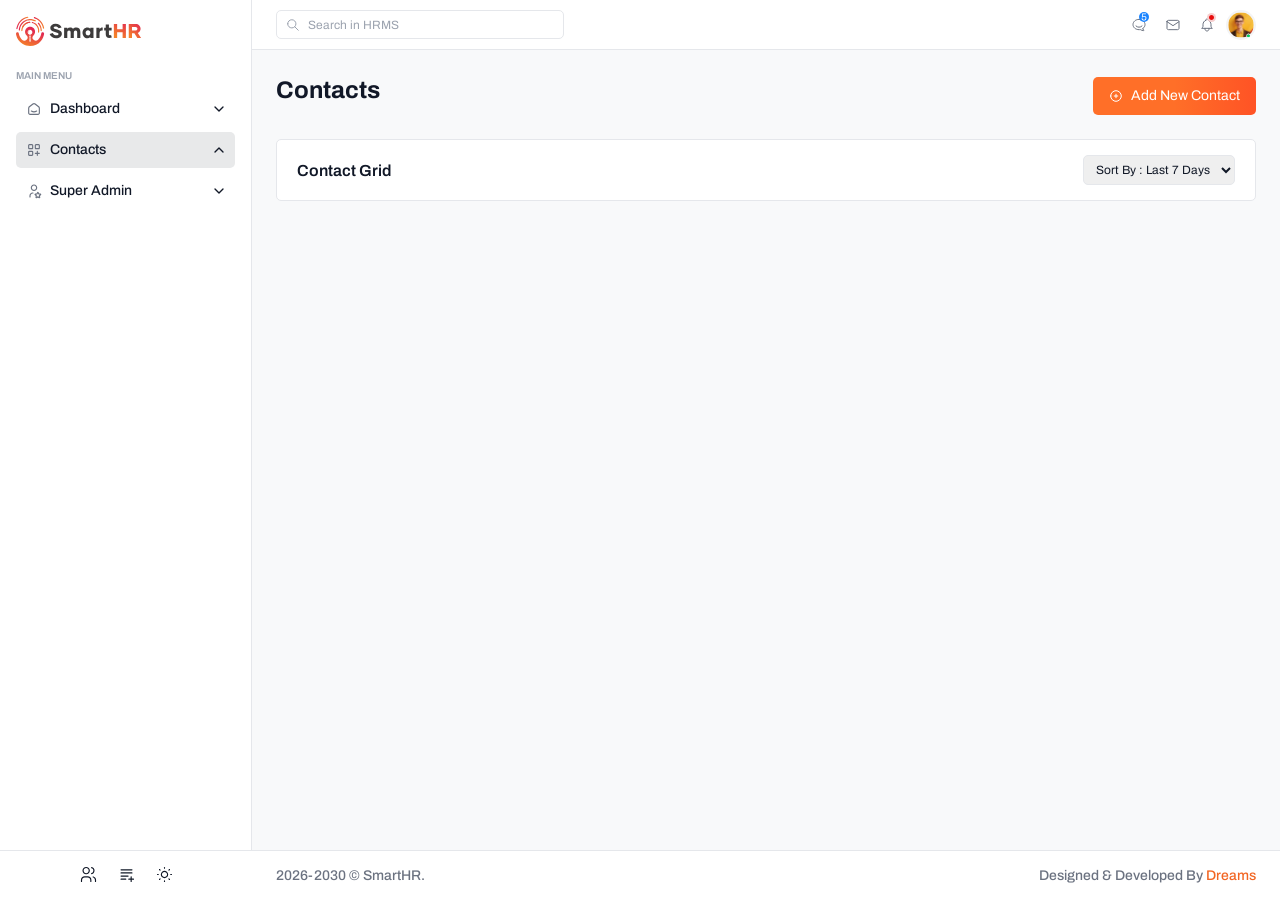
==== contact.html @ 2fd4a00e "asadbek contactni kamchiligini bitirdi" ====
<!DOCTYPE html>
<html lang="en">

<head>
    <meta charset="UTF-8">
    <meta name="viewport" content="width=device-width, initial-scale=1.0">
    <title>Contact</title>
    <link rel="stylesheet" href="./css/navbar.css">
    <link rel="stylesheet" href="./css/contact.css">
    <link rel="stylesheet" href="./fonts/font.css">
</head>

<body>
    <header>
        <div class="right">
            <div class="inputBox">
                <img src="./assets/icons/search (1).svg" alt="">
                <input type="text" placeholder="Search in HRMS">
            </div>
        </div>
        <div class="left">
            <div class="icons">
                <img src="./assets/icons/Chat.svg" alt="">
                <img src="./assets/icons/Inbox.svg" alt="">
                <img src="./assets/icons/Notification.svg" alt="">
                <img src="./assets/icons/Avatar With Dot Badges.svg" alt="">
            </div>
        </div>
    </header>
    <nav>
        <img src="./assets/icons/Logo (1).svg" alt="">

        <div class="main_menu">
            <p>MAIN MENU</p>

            <ul>
                <li>
                    <a href="./dashboard.html">
                        <img src="./assets/icons/dashboard (2).svg" alt="">
                        <span>Dashboard</span>
                        <img src="./assets/icons/chevron-down.svg" alt="">
                    </a>
                </li>
                <li class="active">
                    <a href="./contact.html">
                        <img src="./assets/icons/contacts.svg" alt="">
                        <span>Contacts</span>
                        <img src="./assets/icons/chevron-down.svg" alt="">
                    </a>
                </li>
                <li>
                    <a href="./superadmin.html">
                        <img src="./assets/icons/superadmin.svg" alt="">
                        <span>Super Admin</span>
                        <img src="./assets/icons/chevron-down.svg" alt="">
                    </a>
                </li>
            </ul>
        </div>
    </nav>

    <main>
        <div class="titlewrapper">
            <h2>Contacts</h2>
            <button id="add"><img src="./assets/icons/circle-plus.svg" alt="">Add New Contact</button>
        </div>

        <div class="contactControl">
            <h5>Contact Grid</h5>
            <select name="" id="">
                <option value="">Sort By : Last 7 Days</option>
            </select>

        </div>

        <div class="cardWrapper">
        </div>
    </main>

    <footer class="footer-1">
        <div class="icons">
            <img src="./assets/icons/Inbox (1).svg" alt="">
            <img src="./assets/icons/Inbox (2).svg" alt="">
            <img src="assets/icons/Applications.svg" alt="">
        </div>
    </footer>
    <footer class="footer-2">
        <p>2026-2030 &copy; SmartHR.</p>
        <p>Designed & Developed By <span>Dreams</span></p>
    </footer>

    <div class="modal">
        <div class="titleWrapper">
            <p>Create a contact</p>
        </div>

        <div class="form">
            <div class="box">
                <label>Full name</label>
                <input class="fUllName" type="text" placeholder="Ali Valiyev">
            </div>

            <div class="box">
                <label>Department</label>
                <input class="Department" type="text" placeholder="Senior  Manager">
            </div>

            <div class="box">
                <label>Phone number</label>
                <input class="phoneNumber" type="number" placeholder="997770707">
            </div>
            <div class="box">
                <label>Email</label>
                <input class="email" type="email" placeholder="darlee@example.com">
            </div>
            <div class="box">
                <label>Address</label>
                <input type="text" placeholder="Germany">
            </div>

            <div class="box">
                <label>Image</label>
                <input class="imageInput" type="file" placeholder="enter your image">
            </div>


            <div class="box">
                <button id="close">CLose</button>
                <button id="submit">Submit</button>
            </div>
        </div>
    </div>

    <div class="blur"></div>

    <script src="./js/contact.js"></script>
</body>

</html>
---- css/navbar.css ----
* {
    margin: 0;
    padding: 0;
    box-sizing: border-box;
}

body {
    height: 100vh;
    display: grid;
    grid-template-columns: 252px 1fr;
    grid-template-rows: 50px 1fr 50px;
    /* font-family: sans-serif; */
}

header {
    width: 100%;
    border-bottom: 1px solid #E5E7EB;
    display: flex;
    align-items: center;
    justify-content: space-between;
    padding: 10px 24px;
}

header .right .inputBox {
    position: relative;
}

header .right .inputBox input {
    width: 288px;
    padding: 6px 10px 6px 31px;
    border-radius: 5px;
    border: 1px solid #E5E7EB;
    outline: none;

}

header .right .inputBox input::placeholder{
    color: #9CA3AF;
    font-size: 12px;
    font-weight: 400;
    font-family: "Archivo", sans-serif;
}

header .right .inputBox img {
    width: 14px;
    position: absolute;
    top: 50%;
    left: 10px;
    transform: translateY(-50%);
}

header .left .icons {
    display: flex;
    align-items: center;
    justify-content: center;
    gap: 4px;
}

header .left .icons img {
    width: 30px;
    cursor: pointer;
}

nav {
    padding: 16px;
    grid-row: 1/3;
    border-right: 1px solid #E5E7EB;
    display: flex;
    flex-direction: column;
    gap: 24px;

}

nav img {
    width: 126px;
    cursor: pointer;
}

nav .main_menu p {
    font-family: "Archivo", sans-serif;
    font-size: 10px;
    font-weight: 600;
    color: #9CA3AF;
    margin-bottom: 10px;
}

nav .main_menu ul {
    display: flex;
    flex-direction: column;
    gap: 5px;
    list-style-type: none;
}

nav .main_menu ul .active{
    background-color: #E8E9EA;
}

nav .main_menu ul li{
    border-radius: 5px;
    cursor: pointer;
}

nav .main_menu ul li:hover{
    background-color: #E8E9EA;
}

nav .main_menu ul a {
    position: relative;
    display: flex;
    align-items: center;
    gap: 8px;
    font-family: "Archivo", sans-serif;
    text-decoration: none;
    font-size: 14px;
    font-weight: 500;
    color: #111827;
    padding: 10px;
}

nav .main_menu ul a img {
    width: 16px;
    transition: transform 0.4s;
}

nav .main_menu ul a img:last-child {
    position: absolute;
    right: 8px;
}

nav .main_menu ul .active a img:last-child{
    transform: rotate(-180deg);
}

.footer-1 {
    width: 100%;
    display: flex;
    align-items: center;
    justify-content: center;
    border-top: 1px solid #E5E7EB;
}

.footer-1 .icons img {
    width: 35px;
    cursor: pointer;
}

.footer-2 {
    padding: 8px 24px;
    width: 100%;
    border-top: 1px solid #E5E7EB;
    display: flex;
    align-items: center;
    justify-content: space-between;
}

.footer-2 p {
    font-family: "Archivo", sans-serif;
    color: #6B7280;
    font-size: 14px;
    font-weight: 500;
}

.footer-2 p span {
    font-family: "Archivo", sans-serif;
    font-size: 14px;
    font-weight: 500;
    color: #F26522;
}
---- css/contact.css ----
* {
    padding: 0;
    margin: 0;
    box-sizing: border-box;
    font-family: "Archivo", sans-serif;
}

main {
    background-color: #F8F9FA;
    padding: 27px 24px;
}

main .titlewrapper {
    display: flex;
    justify-content: space-between;
}

main .titlewrapper h2 {
    font-size: 24px;
    font-weight: 700;
    color: #111827;
}

main .titlewrapper button {
    background: linear-gradient(90deg, #FF6F28, #FF6F28, #FF5325);
    color: white;
    border: none;
    display: flex;
    align-items: center;
    justify-content: center;
    gap: 8px;
    padding: 7px 16px;
    border-radius: 5px;
    font-size: 14px;
    line-height: 24px;
    cursor: pointer;
}

main .titlewrapper button:hover {
    background: linear-gradient(90deg, #ff6214, #ff6214, #fb4d1d);
}

main .titlewrapper button img {
    font-size: 16px;
}

main .contactControl {
    margin: 24px 0 24px 0;
    width: 100%;
    padding: 15px 20px;
    background: #fff;
    border: 1px solid #E5E7EB;
    border-radius: 5px;
    display: flex;
    align-items: center;
    justify-content: space-between;
}

main .contactControl h5 {
    font-size: 16px;
    font-weight: 600;
    color: #111827;
}

main .contactControl select {
    padding: 6px 8px;
    color: #111827;
    border: 1px solid #E5E7EB;
    font-size: 12px;
    line-height: 16px;
    font-weight: 400;
    border-radius: 5px;
    cursor: pointer;
}

main .cardWrapper {
    height: 60vh;
    display: grid;
    grid-template-columns: repeat(4, 1fr);
    gap: 24px;
    overflow: hidden;
    overflow-y: scroll;

}

main .cardWrapper .card {
    width: 270px;
    padding: 20px;
    background-color: #fff;
    border: 1px solid #E5E7EB;
    border-radius: 5px;
    transition: all 0.3s;
}

main .cardWrapper .card:hover{
    cursor: pointer;
    box-shadow: 0px 2px 8px 0px rgba(0, 0, 0, 0.09);
}

main .cardWrapper .card .avatar {
    display: flex;
    justify-content: space-between;
    align-items: start;
}

main .cardWrapper .card .avatar .check {
    cursor: pointer;
    border-radius: 5px;
}

main .cardWrapper .card .avatar .user img {
    border-radius: 50%;
    width: 58px;
}

main .cardWrapper .card .avatar img {
    cursor: pointer;

}

main .cardWrapper .card .avatar .user {
    display: flex;
    align-items: center;
    flex-direction: column;
}

main .cardWrapper .card .avatar .user h5 {
    margin-top: 8px;
    font-size: 16px;
    font-weight: 600;
    color: #111827;
}

main .cardWrapper .card .avatar .user p {
    margin-top: 5px;
    font-size: 10px;
    color: #FD3995;
    display: flex;
    justify-content: center;
    align-items: center;
    border-radius: 5px;
    width: 80px;
    height: 20px;
    background-color: #FFEDF6;
}

main .cardWrapper .card .address {
    margin-top: 16px;
    display: flex;
    flex-direction: column;
    gap: 6px;
}

main .cardWrapper .card .address p {
    font-size: 14px;
    display: flex;
    align-items: center;
    gap: 8px;
}

main .cardWrapper .card hr {
    margin: 18px 0 16px 0;
    border: 1px solid #E5E7EB;
}

main .cardWrapper .card .icons {
    display: flex;
    align-items: center;
    justify-content: space-between;
}

main .cardWrapper .card .icons .imags {
    display: flex;
    gap: 8px;

}

main .cardWrapper .card .icons .imags img {
    cursor: pointer;
}

main .cardWrapper .card .icons .imags img:first-child {
    padding: 4px;
    background-color: #FAE7E7;
    border-radius: 50%;
}

main .cardWrapper .card .icons .reyting {
    display: flex;
    align-items: center;
    gap: 8px;
}



.modal {
    display: none;
    width: 430px;
    border-radius: 12px;
    background-color: white;
    padding: 24px 28px;
    position: fixed;
    top: 50%;
    left: 50%;
    transform: translate(-50%, -50%);
    z-index: 10;
}

.blur {
    display: none;
    position: absolute;
    top: 0;
    left: 0;
    bottom: 0;
    right: 0;
    background: rgba(0, 0, 0, 0.6);
    

}

.modal .titleWrapper {
    display: flex;
    align-items: center;
    justify-content: space-between;
    margin-bottom: 28px;
}

.modal .titleWrapper p {
    font-size: 20px;
    font-weight: 300;

}

.modal .titleWrapper img {
    cursor: pointer;
}

.modal .form {
    display: flex;
    flex-direction: column;
    align-items: center;
    justify-content: start;
    gap: 16px;
}

.modal .form .box {
    width: 100%;
    display: flex;
    flex-direction: column;
    justify-content: center;
    gap: 4px;
}

.modal .form .box label {
    font-size: 13px;
    color: #151515;
    font-weight: 400;
}

.modal .form .box input,
.modal .form .box select {
    padding: 8px 16px;
    border: 1px solid #d1d1d1;
    border-radius: 5px;
    font-size: 13px;
}

.modal .form .box input::placeholder {
    color: #7b7b7f;
    font-weight: 200;
}

.modal .form .box:last-child {
    flex-direction: row;
    gap: 12px;
}

.modal .form .box:last-child button {
    width: 100%;
    background: blue;
    padding: 8px 7px;
    color: white;
    border: none;
    display: flex;
    align-items: center;
    justify-content: center;
    gap: 8px;
    padding: 7px 16px;
    border-radius: 5px;
    font-size: 14px;
    line-height: 24px;
    cursor: pointer;
}

.modal .form .box:last-child  button:first-child {
    background-color: white;
    border: 1px solid #1e5eff;
    color: #1856f4;

}
---- fonts/font.css ----
@import url('https://fonts.googleapis.com/css2?family=Archivo:ital,wght@0,100..900;1,100..900&display=swap');
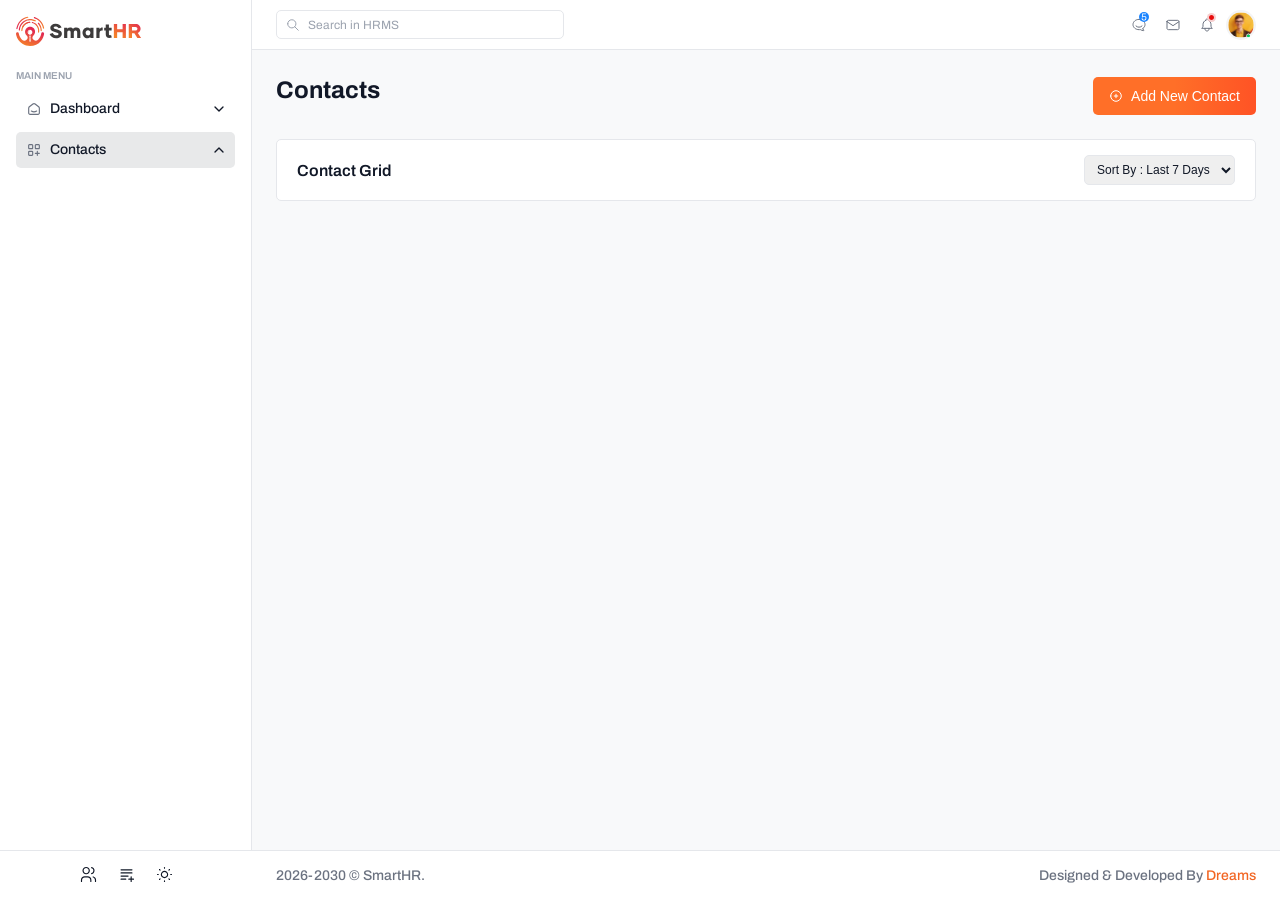
==== commit 43df1e77: "teacher contact.html sahifada kamchiliklarini to'g'riladi va yangi xususiyatlar qo'shdi." ====
--- a/contact.html
+++ b/contact.html
@@ -1,139 +1,135 @@
-<!DOCTYPE html>
+<!doctype html>
 <html lang="en">
+  <head>
+    <meta charset="UTF-8" />
+    <meta name="viewport" content="width=device-width, initial-scale=1.0" />
+    <title>Contact</title>
+    <link rel="stylesheet" href="./fonts/font.css" />
+    <link rel="stylesheet" href="./css/navbar.css" />
+    <link rel="stylesheet" href="./css/contact.css" />
+  </head>
 
-<head>
-    <meta charset="UTF-8">
-    <meta name="viewport" content="width=device-width, initial-scale=1.0">
-    <title>Contact</title>
-    <link rel="stylesheet" href="./css/navbar.css">
-    <link rel="stylesheet" href="./css/contact.css">
-    <link rel="stylesheet" href="./fonts/font.css">
-</head>
+  <body>
+    <header>
+      <div class="right">
+        <div class="inputBox">
+          <img src="./assets/icons/search (1).svg" alt="" />
+          <input type="text" placeholder="Search in HRMS" />
+        </div>
+      </div>
+      <div class="left">
+        <div class="icons">
+          <img src="./assets/icons/Chat.svg" alt="" />
+          <img src="./assets/icons/Inbox.svg" alt="" />
+          <img src="./assets/icons/Notification.svg" alt="" />
+          <img src="./assets/icons/Avatar With Dot Badges.svg" alt="" />
+        </div>
+      </div>
+    </header>
 
-<body>
-    <header>
-        <div class="right">
-            <div class="inputBox">
-                <img src="./assets/icons/search (1).svg" alt="">
-                <input type="text" placeholder="Search in HRMS">
-            </div>
-        </div>
-        <div class="left">
-            <div class="icons">
-                <img src="./assets/icons/Chat.svg" alt="">
-                <img src="./assets/icons/Inbox.svg" alt="">
-                <img src="./assets/icons/Notification.svg" alt="">
-                <img src="./assets/icons/Avatar With Dot Badges.svg" alt="">
-            </div>
-        </div>
-    </header>
     <nav>
-        <img src="./assets/icons/Logo (1).svg" alt="">
+      <img src="./assets/icons/Logo (1).svg" alt="" />
 
-        <div class="main_menu">
-            <p>MAIN MENU</p>
+      <div class="main_menu">
+        <p>MAIN MENU</p>
 
-            <ul>
-                <li>
-                    <a href="./dashboard.html">
-                        <img src="./assets/icons/dashboard (2).svg" alt="">
-                        <span>Dashboard</span>
-                        <img src="./assets/icons/chevron-down.svg" alt="">
-                    </a>
-                </li>
-                <li class="active">
-                    <a href="./contact.html">
-                        <img src="./assets/icons/contacts.svg" alt="">
-                        <span>Contacts</span>
-                        <img src="./assets/icons/chevron-down.svg" alt="">
-                    </a>
-                </li>
-                <li>
-                    <a href="./superadmin.html">
-                        <img src="./assets/icons/superadmin.svg" alt="">
-                        <span>Super Admin</span>
-                        <img src="./assets/icons/chevron-down.svg" alt="">
-                    </a>
-                </li>
-            </ul>
-        </div>
+        <ul>
+          <li>
+            <a href="./dashboard.html">
+              <img src="./assets/icons/dashboard (2).svg" alt="" />
+              <span>Dashboard</span>
+              <img src="./assets/icons/chevron-down.svg" alt="" />
+            </a>
+          </li>
+          <li class="active">
+            <a href="./contact.html">
+              <img src="./assets/icons/contacts.svg" alt="" />
+              <span>Contacts</span>
+              <img src="./assets/icons/chevron-down.svg" alt="" />
+            </a>
+          </li>
+        </ul>
+      </div>
     </nav>
 
-    <main>
-        <div class="titlewrapper">
-            <h2>Contacts</h2>
-            <button id="add"><img src="./assets/icons/circle-plus.svg" alt="">Add New Contact</button>
-        </div>
+    <main id="main">
+      <div class="titlewrapper">
+        <h2>Contacts</h2>
+        <button id="add">
+          <img src="./assets/icons/circle-plus.svg" alt="" />Add New Contact
+        </button>
+      </div>
 
-        <div class="contactControl">
-            <h5>Contact Grid</h5>
-            <select name="" id="">
-                <option value="">Sort By : Last 7 Days</option>
-            </select>
+      <div class="contactControl">
+        <h5>Contact Grid</h5>
+        <select name="" id="">
+          <option value="">Sort By : Last 7 Days</option>
+        </select>
+      </div>
 
-        </div>
-
-        <div class="cardWrapper">
-        </div>
+      <div class="cardWrapper"></div>
     </main>
 
     <footer class="footer-1">
-        <div class="icons">
-            <img src="./assets/icons/Inbox (1).svg" alt="">
-            <img src="./assets/icons/Inbox (2).svg" alt="">
-            <img src="assets/icons/Applications.svg" alt="">
-        </div>
+      <div class="icons">
+        <img src="./assets/icons/Inbox (1).svg" alt="" />
+        <img src="./assets/icons/Inbox (2).svg" alt="" />
+        <img src="assets/icons/Applications.svg" alt="" />
+      </div>
     </footer>
+
     <footer class="footer-2">
-        <p>2026-2030 &copy; SmartHR.</p>
-        <p>Designed & Developed By <span>Dreams</span></p>
+      <p>2026-2030 &copy; SmartHR.</p>
+      <p>Designed & Developed By <span>Dreams</span></p>
     </footer>
 
     <div class="modal">
-        <div class="titleWrapper">
-            <p>Create a contact</p>
+      <div class="titleWrapper">
+        <p>Create a contact</p>
+      </div>
+
+      <div class="form">
+        <div class="box">
+          <label>Full name</label>
+          <input class="fUllName" type="text" placeholder="Ali Valiyev" />
         </div>
 
-        <div class="form">
-            <div class="box">
-                <label>Full name</label>
-                <input class="fUllName" type="text" placeholder="Ali Valiyev">
-            </div>
+        <div class="box">
+          <label>Department</label>
+          <input class="Department" type="text" placeholder="Senior  Manager" />
+        </div>
 
-            <div class="box">
-                <label>Department</label>
-                <input class="Department" type="text" placeholder="Senior  Manager">
-            </div>
+        <div class="box">
+          <label>Phone number</label>
+          <input class="phoneNumber" type="number" placeholder="997770707" />
+        </div>
+        <div class="box">
+          <label>Email</label>
+          <input class="email" type="email" placeholder="darlee@example.com" />
+        </div>
+        <div class="box">
+          <label>Address</label>
+          <input class="address" type="text" placeholder="Germany" />
+        </div>
 
-            <div class="box">
-                <label>Phone number</label>
-                <input class="phoneNumber" type="number" placeholder="997770707">
-            </div>
-            <div class="box">
-                <label>Email</label>
-                <input class="email" type="email" placeholder="darlee@example.com">
-            </div>
-            <div class="box">
-                <label>Address</label>
-                <input type="text" placeholder="Germany">
-            </div>
+        <div class="box">
+          <label>Image</label>
+          <input
+            class="imageInput"
+            type="file"
+            placeholder="enter your image"
+          />
+        </div>
 
-            <div class="box">
-                <label>Image</label>
-                <input class="imageInput" type="file" placeholder="enter your image">
-            </div>
-
-
-            <div class="box">
-                <button id="close">CLose</button>
-                <button id="submit">Submit</button>
-            </div>
+        <div class="box">
+          <button id="close">CLose</button>
+          <button id="submit">Submit</button>
         </div>
+      </div>
     </div>
 
     <div class="blur"></div>
 
     <script src="./js/contact.js"></script>
-</body>
-
-</html>+  </body>
+</html>
--- a/fonts/font.css
+++ b/fonts/font.css
@@ -1 +1,5 @@
-@import url('https://fonts.googleapis.com/css2?family=Archivo:ital,wght@0,100..900;1,100..900&display=swap');+@import url("https://fonts.googleapis.com/css2?family=Archivo:ital,wght@0,100..900;1,100..900&display=swap");
+
+body {
+  font-family: "Archivo", sans-serif;
+}
--- a/css/navbar.css
+++ b/css/navbar.css
@@ -1,168 +1,165 @@
 * {
-    margin: 0;
-    padding: 0;
-    box-sizing: border-box;
+  margin: 0;
+  padding: 0;
+  box-sizing: border-box;
 }
 
 body {
-    height: 100vh;
-    display: grid;
-    grid-template-columns: 252px 1fr;
-    grid-template-rows: 50px 1fr 50px;
-    /* font-family: sans-serif; */
+  height: 100vh;
+  display: grid;
+  grid-template-columns: 252px 1fr;
+  grid-template-rows: 50px 1fr 50px;
 }
 
 header {
-    width: 100%;
-    border-bottom: 1px solid #E5E7EB;
-    display: flex;
-    align-items: center;
-    justify-content: space-between;
-    padding: 10px 24px;
+  width: 100%;
+  border-bottom: 1px solid #e5e7eb;
+  display: flex;
+  align-items: center;
+  justify-content: space-between;
+  padding: 10px 24px;
 }
 
 header .right .inputBox {
-    position: relative;
+  position: relative;
 }
 
 header .right .inputBox input {
-    width: 288px;
-    padding: 6px 10px 6px 31px;
-    border-radius: 5px;
-    border: 1px solid #E5E7EB;
-    outline: none;
-
+  width: 288px;
+  padding: 6px 10px 6px 31px;
+  border-radius: 5px;
+  border: 1px solid #e5e7eb;
+  outline: none;
 }
 
-header .right .inputBox input::placeholder{
-    color: #9CA3AF;
-    font-size: 12px;
-    font-weight: 400;
-    font-family: "Archivo", sans-serif;
+header .right .inputBox input::placeholder {
+  color: #9ca3af;
+  font-size: 12px;
+  font-weight: 400;
+  font-family: "Archivo", sans-serif;
 }
 
 header .right .inputBox img {
-    width: 14px;
-    position: absolute;
-    top: 50%;
-    left: 10px;
-    transform: translateY(-50%);
+  width: 14px;
+  position: absolute;
+  top: 50%;
+  left: 10px;
+  transform: translateY(-50%);
 }
 
 header .left .icons {
-    display: flex;
-    align-items: center;
-    justify-content: center;
-    gap: 4px;
+  display: flex;
+  align-items: center;
+  justify-content: center;
+  gap: 4px;
 }
 
 header .left .icons img {
-    width: 30px;
-    cursor: pointer;
+  width: 30px;
+  cursor: pointer;
 }
 
 nav {
-    padding: 16px;
-    grid-row: 1/3;
-    border-right: 1px solid #E5E7EB;
-    display: flex;
-    flex-direction: column;
-    gap: 24px;
-
+  padding: 16px;
+  grid-row: 1/3;
+  border-right: 1px solid #e5e7eb;
+  display: flex;
+  flex-direction: column;
+  gap: 24px;
 }
 
 nav img {
-    width: 126px;
-    cursor: pointer;
+  width: 126px;
+  cursor: pointer;
 }
 
 nav .main_menu p {
-    font-family: "Archivo", sans-serif;
-    font-size: 10px;
-    font-weight: 600;
-    color: #9CA3AF;
-    margin-bottom: 10px;
+  font-family: "Archivo", sans-serif;
+  font-size: 10px;
+  font-weight: 600;
+  color: #9ca3af;
+  margin-bottom: 10px;
 }
 
 nav .main_menu ul {
-    display: flex;
-    flex-direction: column;
-    gap: 5px;
-    list-style-type: none;
+  display: flex;
+  flex-direction: column;
+  gap: 5px;
+  list-style-type: none;
 }
 
-nav .main_menu ul .active{
-    background-color: #E8E9EA;
+nav .main_menu ul .active {
+  background-color: #e8e9ea;
 }
 
-nav .main_menu ul li{
-    border-radius: 5px;
-    cursor: pointer;
+nav .main_menu ul li {
+  border-radius: 5px;
+  cursor: pointer;
 }
 
-nav .main_menu ul li:hover{
-    background-color: #E8E9EA;
+nav .main_menu ul li:hover {
+  background-color: #e8e9ea;
 }
 
 nav .main_menu ul a {
-    position: relative;
-    display: flex;
-    align-items: center;
-    gap: 8px;
-    font-family: "Archivo", sans-serif;
-    text-decoration: none;
-    font-size: 14px;
-    font-weight: 500;
-    color: #111827;
-    padding: 10px;
+  position: relative;
+  display: flex;
+  align-items: center;
+  gap: 8px;
+  font-family: "Archivo", sans-serif;
+  text-decoration: none;
+  font-size: 14px;
+  font-weight: 500;
+  color: #111827;
+  padding: 10px;
 }
 
 nav .main_menu ul a img {
-    width: 16px;
-    transition: transform 0.4s;
+  width: 16px;
+  transition: transform 0.4s;
 }
 
 nav .main_menu ul a img:last-child {
-    position: absolute;
-    right: 8px;
+  position: absolute;
+  right: 8px;
 }
 
-nav .main_menu ul .active a img:last-child{
-    transform: rotate(-180deg);
+nav .main_menu ul .active a img:last-child {
+  transform: rotate(-180deg);
 }
 
 .footer-1 {
-    width: 100%;
-    display: flex;
-    align-items: center;
-    justify-content: center;
-    border-top: 1px solid #E5E7EB;
+  width: 100%;
+  display: flex;
+  align-items: center;
+  justify-content: center;
+  border-top: 1px solid #e5e7eb;
 }
 
 .footer-1 .icons img {
-    width: 35px;
-    cursor: pointer;
+  width: 35px;
+  cursor: pointer;
 }
 
 .footer-2 {
-    padding: 8px 24px;
-    width: 100%;
-    border-top: 1px solid #E5E7EB;
-    display: flex;
-    align-items: center;
-    justify-content: space-between;
+  padding: 8px 24px;
+  width: 100%;
+  border-top: 1px solid #e5e7eb;
+  display: flex;
+  align-items: center;
+  justify-content: space-between;
 }
 
 .footer-2 p {
-    font-family: "Archivo", sans-serif;
-    color: #6B7280;
-    font-size: 14px;
-    font-weight: 500;
+  font-family: "Archivo", sans-serif;
+  color: #6b7280;
+  font-size: 14px;
+  font-weight: 500;
 }
 
 .footer-2 p span {
-    font-family: "Archivo", sans-serif;
-    font-size: 14px;
-    font-weight: 500;
-    color: #F26522;
-}+  font-family: "Archivo", sans-serif;
+  font-size: 14px;
+  font-weight: 500;
+  color: #f26522;
+}
--- a/css/contact.css
+++ b/css/contact.css
@@ -1,300 +1,303 @@
 * {
-    padding: 0;
-    margin: 0;
-    box-sizing: border-box;
-    font-family: "Archivo", sans-serif;
+  padding: 0;
+  margin: 0;
+  box-sizing: border-box;
 }
 
 main {
-    background-color: #F8F9FA;
-    padding: 27px 24px;
+  background-color: #f8f9fa;
+  padding: 27px 24px;
+  overflow-y: scroll;
 }
 
 main .titlewrapper {
-    display: flex;
-    justify-content: space-between;
+  display: flex;
+  justify-content: space-between;
 }
 
 main .titlewrapper h2 {
-    font-size: 24px;
-    font-weight: 700;
-    color: #111827;
+  font-size: 24px;
+  font-weight: 700;
+  color: #111827;
 }
 
 main .titlewrapper button {
-    background: linear-gradient(90deg, #FF6F28, #FF6F28, #FF5325);
-    color: white;
-    border: none;
-    display: flex;
-    align-items: center;
-    justify-content: center;
-    gap: 8px;
-    padding: 7px 16px;
-    border-radius: 5px;
-    font-size: 14px;
-    line-height: 24px;
-    cursor: pointer;
+  background: linear-gradient(90deg, #ff6f28, #ff6f28, #ff5325);
+  color: white;
+  border: none;
+  display: flex;
+  align-items: center;
+  justify-content: center;
+  gap: 8px;
+  padding: 7px 16px;
+  border-radius: 5px;
+  font-size: 14px;
+  line-height: 24px;
+  cursor: pointer;
 }
 
 main .titlewrapper button:hover {
-    background: linear-gradient(90deg, #ff6214, #ff6214, #fb4d1d);
+  background: linear-gradient(90deg, #ff6214, #ff6214, #fb4d1d);
 }
 
 main .titlewrapper button img {
-    font-size: 16px;
+  font-size: 16px;
 }
 
 main .contactControl {
-    margin: 24px 0 24px 0;
-    width: 100%;
-    padding: 15px 20px;
-    background: #fff;
-    border: 1px solid #E5E7EB;
-    border-radius: 5px;
-    display: flex;
-    align-items: center;
-    justify-content: space-between;
+  margin: 24px 0 24px 0;
+  width: 100%;
+  padding: 15px 20px;
+  background: #fff;
+  border: 1px solid #e5e7eb;
+  border-radius: 5px;
+  display: flex;
+  align-items: center;
+  justify-content: space-between;
 }
 
 main .contactControl h5 {
-    font-size: 16px;
-    font-weight: 600;
-    color: #111827;
+  font-size: 16px;
+  font-weight: 600;
+  color: #111827;
 }
 
 main .contactControl select {
-    padding: 6px 8px;
-    color: #111827;
-    border: 1px solid #E5E7EB;
-    font-size: 12px;
-    line-height: 16px;
-    font-weight: 400;
-    border-radius: 5px;
-    cursor: pointer;
+  padding: 6px 8px;
+  color: #111827;
+  border: 1px solid #e5e7eb;
+  font-size: 12px;
+  line-height: 16px;
+  font-weight: 400;
+  border-radius: 5px;
+  cursor: pointer;
 }
 
 main .cardWrapper {
-    height: 60vh;
+  display: flex;
+  flex-wrap: wrap;
+  justify-content: start;
+  align-items: center;
+  gap: 24px;
+}
+
+@media (max-width: 1500px) {
+  main .cardWrapper {
     display: grid;
-    grid-template-columns: repeat(4, 1fr);
+    grid-template-columns: repeat(3, 1fr);
+    justify-items: center;
     gap: 24px;
-    overflow: hidden;
-    overflow-y: scroll;
-
+  }
 }
 
 main .cardWrapper .card {
-    width: 270px;
-    padding: 20px;
-    background-color: #fff;
-    border: 1px solid #E5E7EB;
-    border-radius: 5px;
-    transition: all 0.3s;
-}
-
-main .cardWrapper .card:hover{
-    cursor: pointer;
-    box-shadow: 0px 2px 8px 0px rgba(0, 0, 0, 0.09);
+  max-width: 270px;
+  min-width: 240px;
+  width: 100%;
+  padding: 20px;
+  background-color: #fff;
+  border: 1px solid #e5e7eb;
+  border-radius: 5px;
+  transition: all 0.3s;
+}
+
+main .cardWrapper .card:hover {
+  cursor: pointer;
+  box-shadow: 0px 2px 8px 0px rgba(0, 0, 0, 0.09);
 }
 
 main .cardWrapper .card .avatar {
-    display: flex;
-    justify-content: space-between;
-    align-items: start;
+  display: flex;
+  justify-content: space-between;
+  align-items: start;
 }
 
 main .cardWrapper .card .avatar .check {
-    cursor: pointer;
-    border-radius: 5px;
+  cursor: pointer;
+  border-radius: 5px;
 }
 
 main .cardWrapper .card .avatar .user img {
-    border-radius: 50%;
-    width: 58px;
+  border-radius: 50%;
+  width: 58px;
+  height: 58px;
 }
 
 main .cardWrapper .card .avatar img {
-    cursor: pointer;
-
+  cursor: pointer;
 }
 
 main .cardWrapper .card .avatar .user {
-    display: flex;
-    align-items: center;
-    flex-direction: column;
+  display: flex;
+  align-items: center;
+  flex-direction: column;
 }
 
 main .cardWrapper .card .avatar .user h5 {
-    margin-top: 8px;
-    font-size: 16px;
-    font-weight: 600;
-    color: #111827;
+  margin-top: 8px;
+  font-size: 16px;
+  font-weight: 600;
+  color: #111827;
 }
 
 main .cardWrapper .card .avatar .user p {
-    margin-top: 5px;
-    font-size: 10px;
-    color: #FD3995;
-    display: flex;
-    justify-content: center;
-    align-items: center;
-    border-radius: 5px;
-    width: 80px;
-    height: 20px;
-    background-color: #FFEDF6;
+  margin-top: 5px;
+  font-size: 10px;
+  color: #fd3995;
+  display: flex;
+  justify-content: center;
+  align-items: center;
+  border-radius: 5px;
+  height: 20px;
+  background-color: #ffedf6;
+  white-space: nowrap;
+  padding: 0 5px;
 }
 
 main .cardWrapper .card .address {
-    margin-top: 16px;
-    display: flex;
-    flex-direction: column;
-    gap: 6px;
+  margin-top: 16px;
+  display: flex;
+  flex-direction: column;
+  gap: 6px;
 }
 
 main .cardWrapper .card .address p {
-    font-size: 14px;
-    display: flex;
-    align-items: center;
-    gap: 8px;
+  font-size: 14px;
+  display: flex;
+  align-items: center;
+  gap: 8px;
 }
 
 main .cardWrapper .card hr {
-    margin: 18px 0 16px 0;
-    border: 1px solid #E5E7EB;
+  margin: 18px 0 16px 0;
+  border: 1px solid #e5e7eb;
 }
 
 main .cardWrapper .card .icons {
-    display: flex;
-    align-items: center;
-    justify-content: space-between;
+  display: flex;
+  align-items: center;
+  justify-content: space-between;
 }
 
 main .cardWrapper .card .icons .imags {
-    display: flex;
-    gap: 8px;
-
+  display: flex;
+  gap: 8px;
 }
 
 main .cardWrapper .card .icons .imags img {
-    cursor: pointer;
+  cursor: pointer;
 }
 
 main .cardWrapper .card .icons .imags img:first-child {
-    padding: 4px;
-    background-color: #FAE7E7;
-    border-radius: 50%;
+  padding: 4px;
+  background-color: #fae7e7;
+  border-radius: 50%;
 }
 
 main .cardWrapper .card .icons .reyting {
-    display: flex;
-    align-items: center;
-    gap: 8px;
-}
-
-
+  display: flex;
+  align-items: center;
+  gap: 8px;
+}
 
 .modal {
-    display: none;
-    width: 430px;
-    border-radius: 12px;
-    background-color: white;
-    padding: 24px 28px;
-    position: fixed;
-    top: 50%;
-    left: 50%;
-    transform: translate(-50%, -50%);
-    z-index: 10;
+  display: none;
+  width: 430px;
+  border-radius: 12px;
+  background-color: white;
+  padding: 24px 28px;
+  position: fixed;
+  top: 50%;
+  left: 50%;
+  transform: translate(-50%, -50%);
+  z-index: 10;
 }
 
 .blur {
-    display: none;
-    position: absolute;
-    top: 0;
-    left: 0;
-    bottom: 0;
-    right: 0;
-    background: rgba(0, 0, 0, 0.6);
-    
-
+  display: none;
+  position: absolute;
+  top: 0;
+  left: 0;
+  bottom: 0;
+  right: 0;
+  background: rgba(0, 0, 0, 0.6);
 }
 
 .modal .titleWrapper {
-    display: flex;
-    align-items: center;
-    justify-content: space-between;
-    margin-bottom: 28px;
+  display: flex;
+  align-items: center;
+  justify-content: space-between;
+  margin-bottom: 28px;
 }
 
 .modal .titleWrapper p {
-    font-size: 20px;
-    font-weight: 300;
-
+  font-size: 20px;
+  font-weight: 300;
 }
 
 .modal .titleWrapper img {
-    cursor: pointer;
+  cursor: pointer;
 }
 
 .modal .form {
-    display: flex;
-    flex-direction: column;
-    align-items: center;
-    justify-content: start;
-    gap: 16px;
+  display: flex;
+  flex-direction: column;
+  align-items: center;
+  justify-content: start;
+  gap: 16px;
 }
 
 .modal .form .box {
-    width: 100%;
-    display: flex;
-    flex-direction: column;
-    justify-content: center;
-    gap: 4px;
+  width: 100%;
+  display: flex;
+  flex-direction: column;
+  justify-content: center;
+  gap: 4px;
 }
 
 .modal .form .box label {
-    font-size: 13px;
-    color: #151515;
-    font-weight: 400;
+  font-size: 13px;
+  color: #151515;
+  font-weight: 400;
 }
 
 .modal .form .box input,
 .modal .form .box select {
-    padding: 8px 16px;
-    border: 1px solid #d1d1d1;
-    border-radius: 5px;
-    font-size: 13px;
+  padding: 8px 16px;
+  border: 1px solid #d1d1d1;
+  border-radius: 5px;
+  font-size: 13px;
 }
 
 .modal .form .box input::placeholder {
-    color: #7b7b7f;
-    font-weight: 200;
+  color: #7b7b7f;
+  font-weight: 200;
 }
 
 .modal .form .box:last-child {
-    flex-direction: row;
-    gap: 12px;
+  flex-direction: row;
+  gap: 12px;
 }
 
 .modal .form .box:last-child button {
-    width: 100%;
-    background: blue;
-    padding: 8px 7px;
-    color: white;
-    border: none;
-    display: flex;
-    align-items: center;
-    justify-content: center;
-    gap: 8px;
-    padding: 7px 16px;
-    border-radius: 5px;
-    font-size: 14px;
-    line-height: 24px;
-    cursor: pointer;
-}
-
-.modal .form .box:last-child  button:first-child {
-    background-color: white;
-    border: 1px solid #1e5eff;
-    color: #1856f4;
-
-}+  width: 100%;
+  background: blue;
+  padding: 8px 7px;
+  color: white;
+  border: none;
+  display: flex;
+  align-items: center;
+  justify-content: center;
+  gap: 8px;
+  padding: 7px 16px;
+  border-radius: 5px;
+  font-size: 14px;
+  line-height: 24px;
+  cursor: pointer;
+}
+
+.modal .form .box:last-child button:first-child {
+  background-color: white;
+  border: 1px solid #1e5eff;
+  color: #1856f4;
+}
